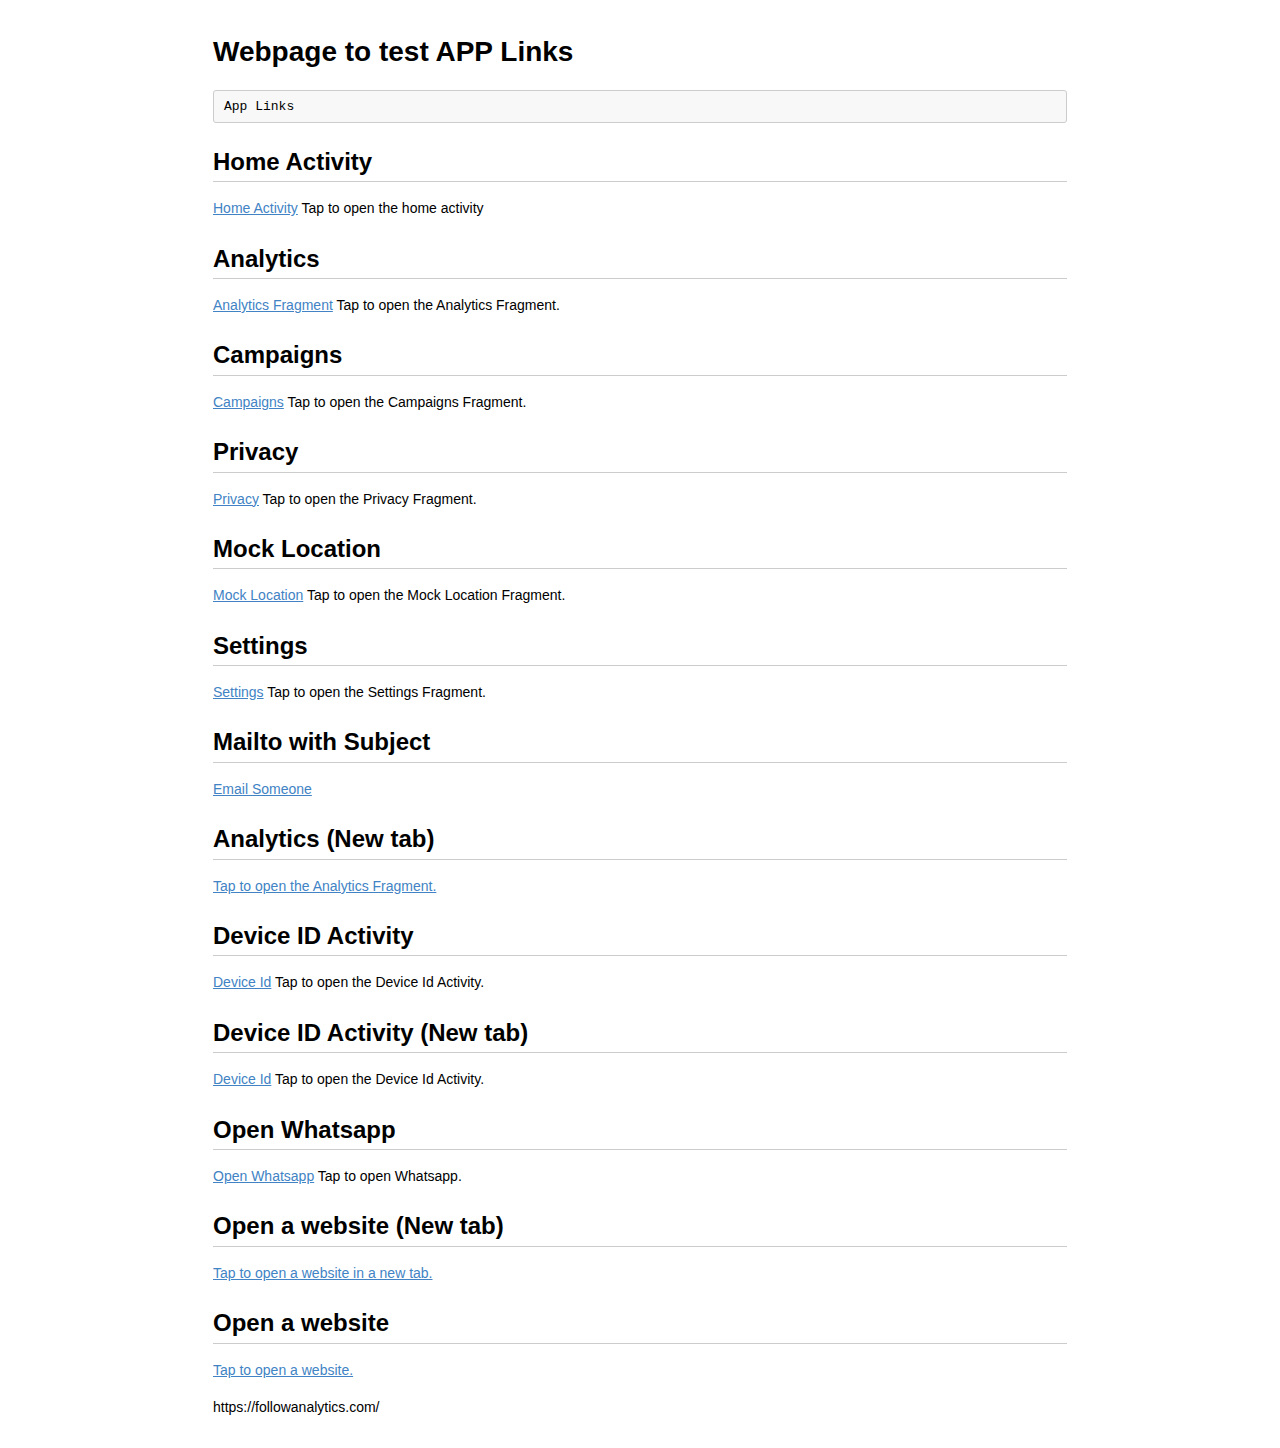
==== index.html @ b5d1f702 "Update index.html" ====
<!DOCTYPE html><html>

<head>
<meta charset="utf-8">
<title>App Links Test</title>
<style type="text/css">
body {
  font-family: Helvetica, arial, sans-serif;
  font-size: 14px;
  line-height: 1.6;
  padding-top: 10px;
  padding-bottom: 10px;
  background-color: white;
  padding: 30px; }

body > *:first-child {
  margin-top: 0 !important; }
body > *:last-child {
  margin-bottom: 0 !important; }

a {
  color: #4183C4; }
a.absent {
  color: #cc0000; }
a.anchor {
  display: block;
  padding-left: 30px;
  margin-left: -30px;
  cursor: pointer;
  position: absolute;
  top: 0;
  left: 0;
  bottom: 0; }

h1, h2, h3, h4, h5, h6 {
  margin: 20px 0 10px;
  padding: 0;
  font-weight: bold;
  -webkit-font-smoothing: antialiased;
  cursor: text;
  position: relative; }

h1:hover a.anchor, h2:hover a.anchor, h3:hover a.anchor, h4:hover a.anchor, h5:hover a.anchor, h6:hover a.anchor {
  background: url([data-uri]) no-repeat 10px center;
  text-decoration: none; }

h1 tt, h1 code {
  font-size: inherit; }

h2 tt, h2 code {
  font-size: inherit; }

h3 tt, h3 code {
  font-size: inherit; }

h4 tt, h4 code {
  font-size: inherit; }

h5 tt, h5 code {
  font-size: inherit; }

h6 tt, h6 code {
  font-size: inherit; }

h1 {
  font-size: 28px;
  color: black; }

h2 {
  font-size: 24px;
  border-bottom: 1px solid #cccccc;
  color: black; }

h3 {
  font-size: 18px; }

h4 {
  font-size: 16px; }

h5 {
  font-size: 14px; }

h6 {
  color: #777777;
  font-size: 14px; }

p, blockquote, ul, ol, dl, li, table, pre {
  margin: 15px 0; }

hr {
  background: transparent url([data-uri]) repeat-x 0 0;
  border: 0 none;
  color: #cccccc;
  height: 4px;
  padding: 0;
}

body > h2:first-child {
  margin-top: 0;
  padding-top: 0; }
body > h1:first-child {
  margin-top: 0;
  padding-top: 0; }
  body > h1:first-child + h2 {
    margin-top: 0;
    padding-top: 0; }
body > h3:first-child, body > h4:first-child, body > h5:first-child, body > h6:first-child {
  margin-top: 0;
  padding-top: 0; }

a:first-child h1, a:first-child h2, a:first-child h3, a:first-child h4, a:first-child h5, a:first-child h6 {
  margin-top: 0;
  padding-top: 0; }

h1 p, h2 p, h3 p, h4 p, h5 p, h6 p {
  margin-top: 0; }

li p.first {
  display: inline-block; }
li {
  margin: 0; }
ul, ol {
  padding-left: 30px; }

ul :first-child, ol :first-child {
  margin-top: 0; }

dl {
  padding: 0; }
  dl dt {
    font-size: 14px;
    font-weight: bold;
    font-style: italic;
    padding: 0;
    margin: 15px 0 5px; }
    dl dt:first-child {
      padding: 0; }
    dl dt > :first-child {
      margin-top: 0; }
    dl dt > :last-child {
      margin-bottom: 0; }
  dl dd {
    margin: 0 0 15px;
    padding: 0 15px; }
    dl dd > :first-child {
      margin-top: 0; }
    dl dd > :last-child {
      margin-bottom: 0; }

blockquote {
  border-left: 4px solid #dddddd;
  padding: 0 15px;
  color: #777777; }
  blockquote > :first-child {
    margin-top: 0; }
  blockquote > :last-child {
    margin-bottom: 0; }

table {
  padding: 0;border-collapse: collapse; }
  table tr {
    border-top: 1px solid #cccccc;
    background-color: white;
    margin: 0;
    padding: 0; }
    table tr:nth-child(2n) {
      background-color: #f8f8f8; }
    table tr th {
      font-weight: bold;
      border: 1px solid #cccccc;
      margin: 0;
      padding: 6px 13px; }
    table tr td {
      border: 1px solid #cccccc;
      margin: 0;
      padding: 6px 13px; }
    table tr th :first-child, table tr td :first-child {
      margin-top: 0; }
    table tr th :last-child, table tr td :last-child {
      margin-bottom: 0; }

img {
  max-width: 100%; }

span.frame {
  display: block;
  overflow: hidden; }
  span.frame > span {
    border: 1px solid #dddddd;
    display: block;
    float: left;
    overflow: hidden;
    margin: 13px 0 0;
    padding: 7px;
    width: auto; }
  span.frame span img {
    display: block;
    float: left; }
  span.frame span span {
    clear: both;
    color: #333333;
    display: block;
    padding: 5px 0 0; }
span.align-center {
  display: block;
  overflow: hidden;
  clear: both; }
  span.align-center > span {
    display: block;
    overflow: hidden;
    margin: 13px auto 0;
    text-align: center; }
  span.align-center span img {
    margin: 0 auto;
    text-align: center; }
span.align-right {
  display: block;
  overflow: hidden;
  clear: both; }
  span.align-right > span {
    display: block;
    overflow: hidden;
    margin: 13px 0 0;
    text-align: right; }
  span.align-right span img {
    margin: 0;
    text-align: right; }
span.float-left {
  display: block;
  margin-right: 13px;
  overflow: hidden;
  float: left; }
  span.float-left span {
    margin: 13px 0 0; }
span.float-right {
  display: block;
  margin-left: 13px;
  overflow: hidden;
  float: right; }
  span.float-right > span {
    display: block;
    overflow: hidden;
    margin: 13px auto 0;
    text-align: right; }

code, tt {
  margin: 0 2px;
  padding: 0 5px;
  white-space: nowrap;
  border: 1px solid #eaeaea;
  background-color: #f8f8f8;
  border-radius: 3px; }

pre code {
  margin: 0;
  padding: 0;
  white-space: pre;
  border: none;
  background: transparent; }

.highlight pre {
  background-color: #f8f8f8;
  border: 1px solid #cccccc;
  font-size: 13px;
  line-height: 19px;
  overflow: auto;
  padding: 6px 10px;
  border-radius: 3px; }

pre {
  background-color: #f8f8f8;
  border: 1px solid #cccccc;
  font-size: 13px;
  line-height: 19px;
  overflow: auto;
  padding: 6px 10px;
  border-radius: 3px; }
  pre code, pre tt {
    background-color: transparent;
    border: none; }

sup {
    font-size: 0.83em;
    vertical-align: super;
    line-height: 0;
}
* {
	-webkit-print-color-adjust: exact;
}
@media screen and (min-width: 914px) {
    body {
        width: 854px;
        margin:0 auto;
    }
}
@media print {
	table, pre {
		page-break-inside: avoid;
	}
	pre {
		word-wrap: break-word;
	}
}
</style>
</head>
<body>
<h1 id="toc_0">Webpage to test APP Links</h1>

<pre><code class="language-metadata">App Links</code></pre>

<h2 id="toc_1">Home Activity</h2>
<p><a href="https://youssaka.github.io/main_activity.html">Home Activity</a> Tap to open the home activity</p>

<h2 id="toc_2">Analytics</h2>
<p><a href="https://youssaka.github.io/analytics.html">Analytics Fragment</a> Tap to open the Analytics Fragment.</p>
	
<h2 id="toc_3">Campaigns</h2>
<p><a href="https://youssaka.github.io/campaigns.html">Campaigns</a> Tap to open the Campaigns Fragment.</p>

<h2 id="toc_4">Privacy</h2>
<p><a href="https://youssaka.github.io/privacy.html">Privacy</a> Tap to open the Privacy Fragment.</p>
	
<h2 id="toc_5">Mock Location</h2>
<p><a href="https://youssaka.github.io/mock_location.html">Mock Location</a> Tap to open the Mock Location Fragment.</p>
	
<h2 id="toc_6">Settings</h2>
<p><a href="https://youssaka.github.io/settings.html">Settings</a> Tap to open the Settings Fragment.</p>

<h2 id="toc_7">Mailto with Subject</h2>
<p><a href="mailto:someoneNotAvailable@example.pt?subject=Just passing by">Email Someone</a></p>

<h2 id="toc_8">Analytics (New tab)</h2>
<p><a href="https://youssaka.github.io/analytics.html" target="_blank">Tap to open the Analytics Fragment.</a></p>
	
<h2 id="toc_9">Device ID Activity</h2>
<p><a href="com.followapps.android.sdkdemo://followanalytics.com/deviceId" >Device Id</a> Tap to open the Device Id Activity.</p>

<h2 id="toc_10">Device ID Activity (New tab)</h2>
<p><a href="com.followapps.android.sdkdemo://followanalytics.com/deviceId" target="_blank">Device Id</a> Tap to open the Device Id Activity.</p>	
	
<h2 id="toc_11">Open Whatsapp</h2>
<p><a href="https://wa.me">Open Whatsapp</a> Tap to open Whatsapp.</p>
	
<h2 id="toc_12">Open a website (New tab)</h2>
<p><a href="https://followanalytics.com/" target="_blank">Tap to open a website in a new tab.</a></p>

<h2 id="toc_13">Open a website</h2>
<p><a href="https://followanalytics.com/">Tap to open a website.</a></p>
<p>https://followanalytics.com/</p>
	
</body>

</html>
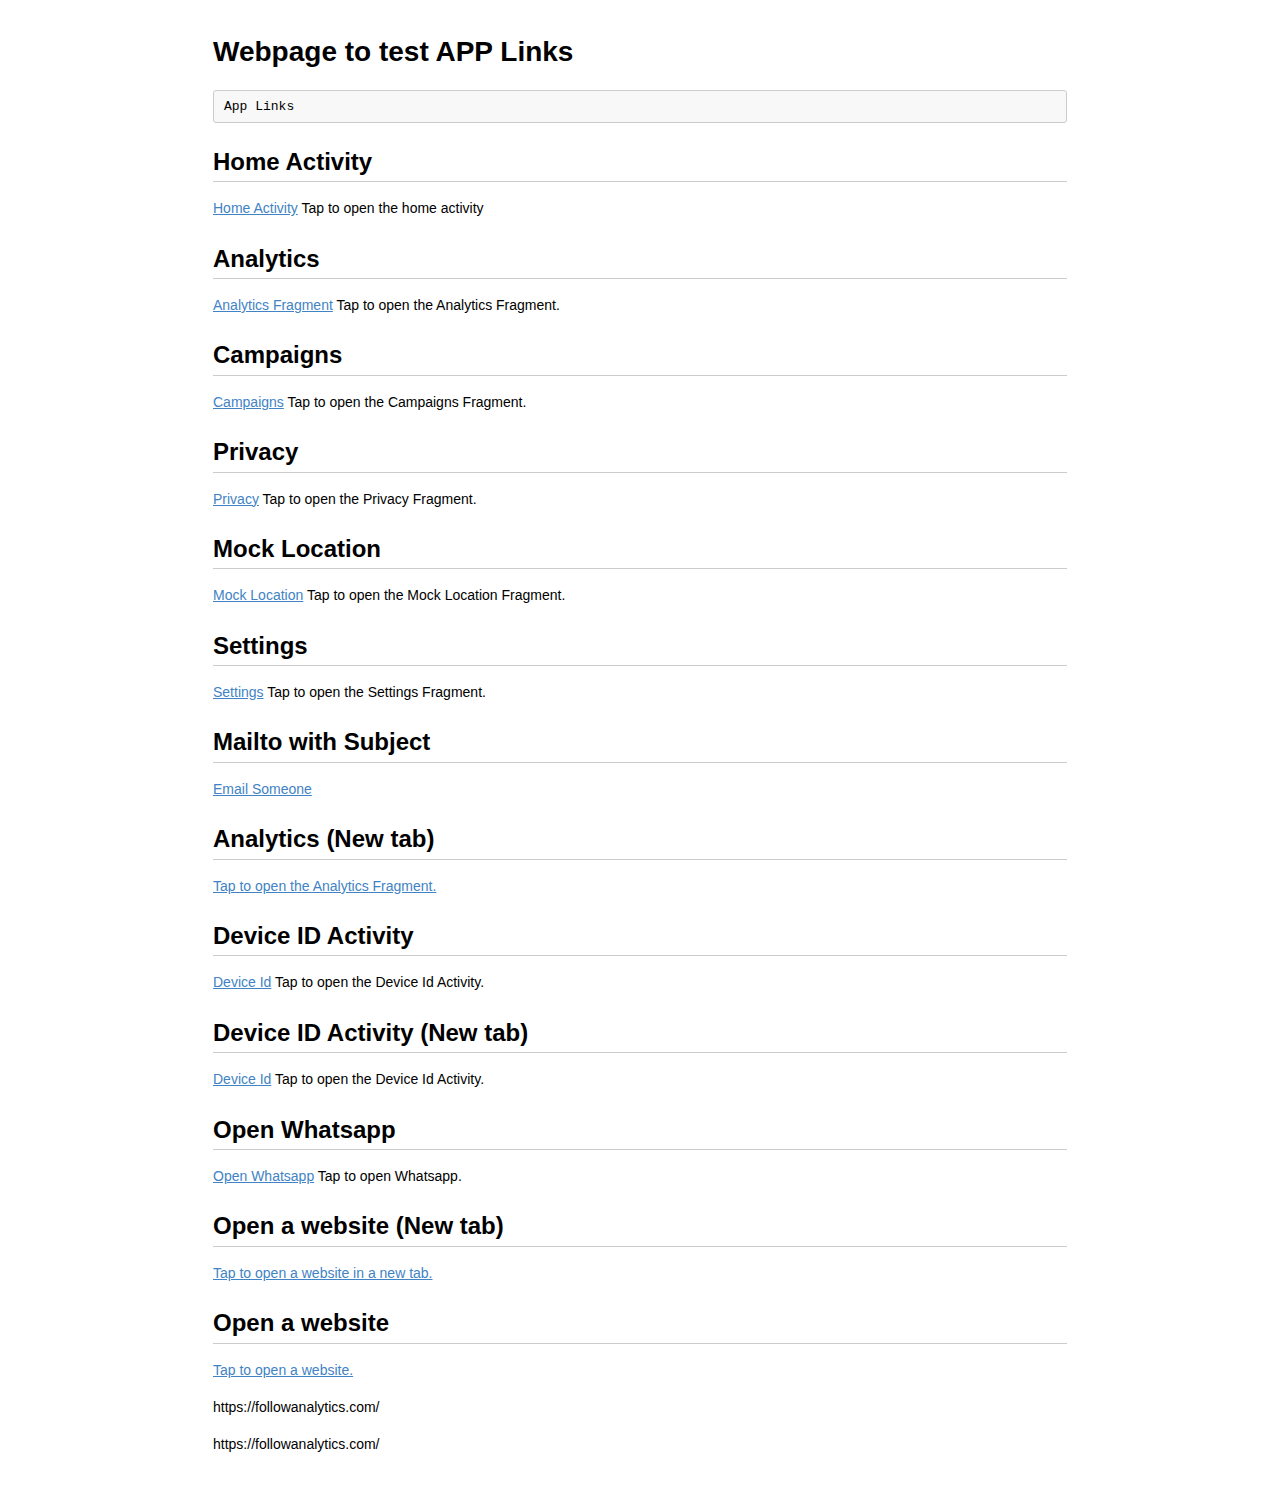
==== commit b9420469: "Update index.html" ====
--- a/index.html
+++ b/index.html
@@ -345,7 +345,7 @@
 <p><a href="https://followanalytics.com/" target="_blank">Tap to open a website in a new tab.</a></p>
 
 <h2 id="toc_13">Open a website</h2>
-<p><a href="https://followanalytics.com/">Tap to open a website.</a></p>
+<p><a href="https://followanalytics.com/">Tap to open a website.</a><p>https://followanalytics.com/</p></p>
 <p>https://followanalytics.com/</p>
 	
 </body>
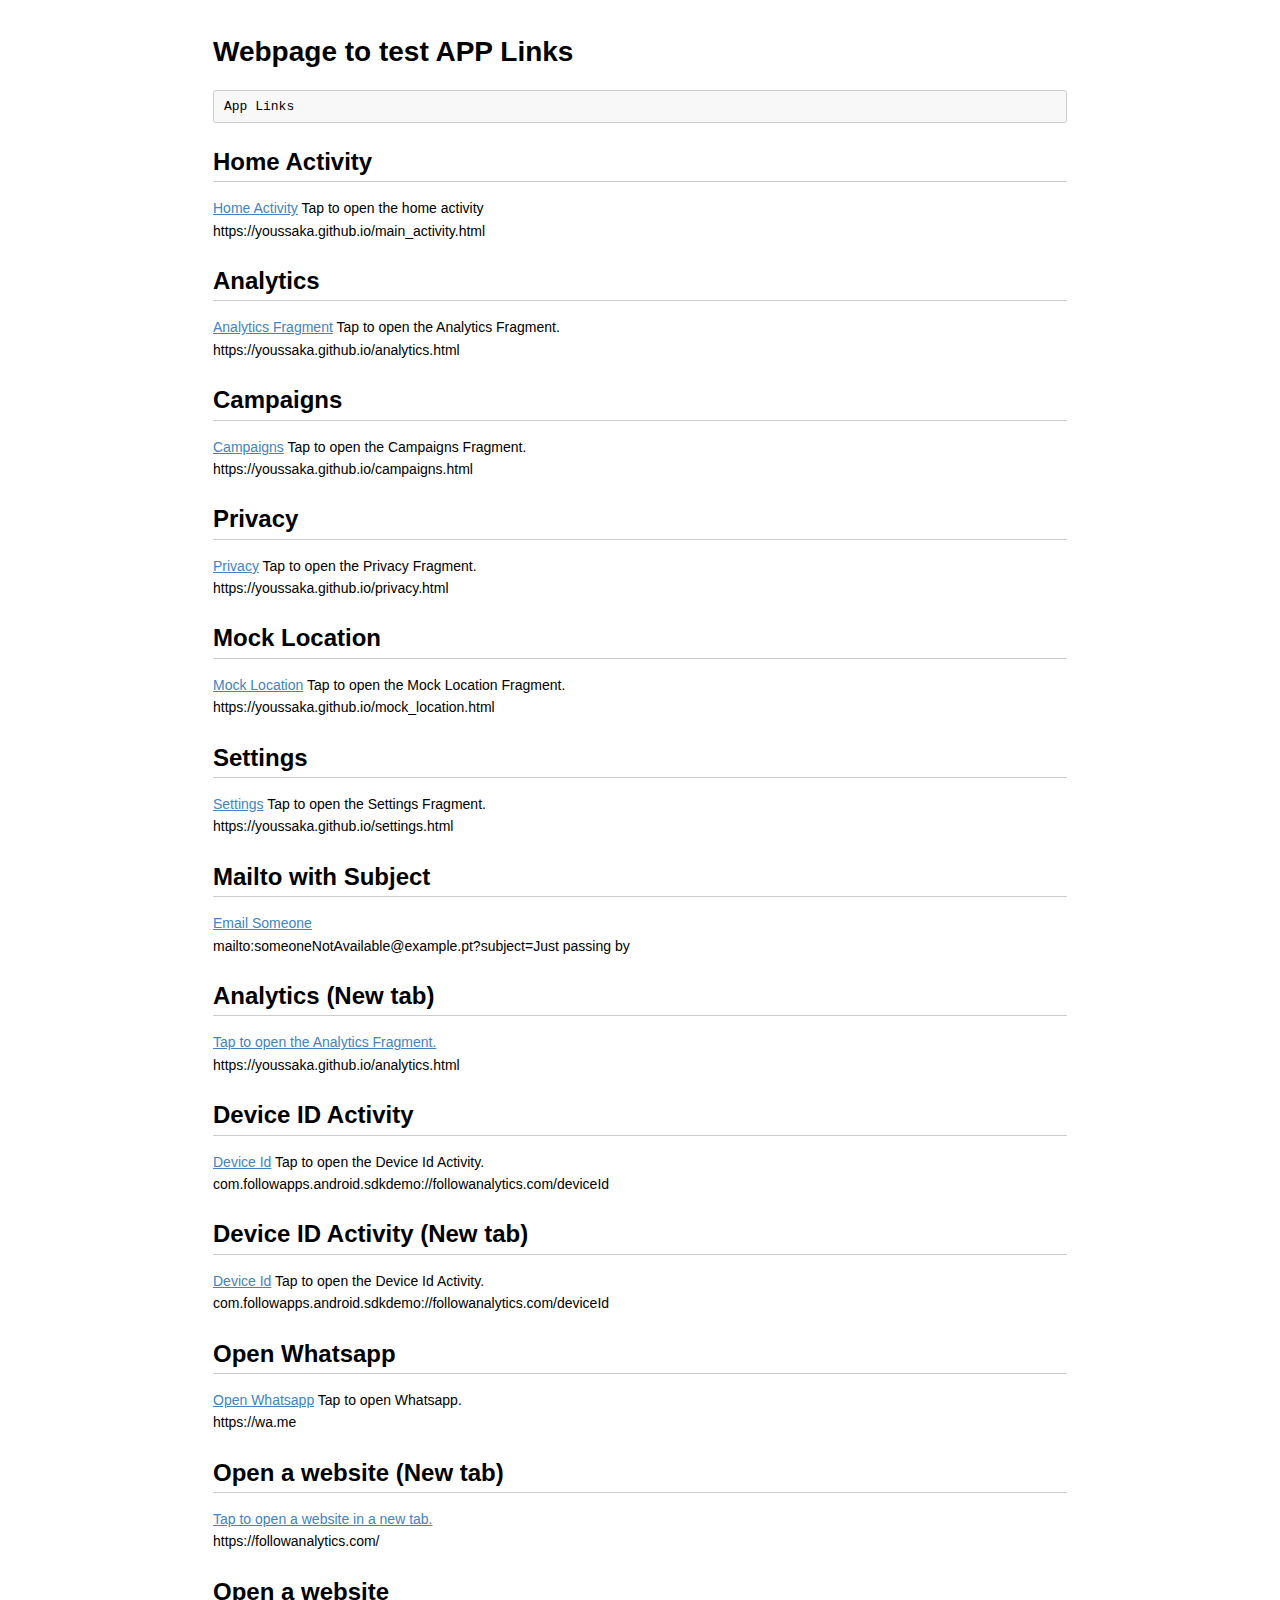
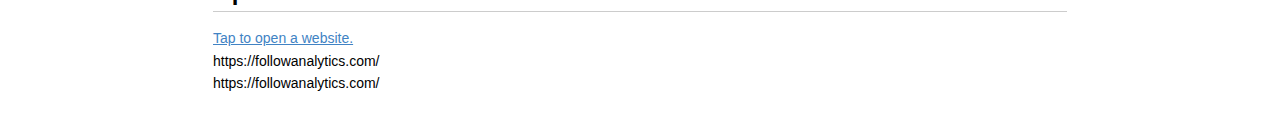
==== commit 867dcd8d: "Update index.html" ====
--- a/index.html
+++ b/index.html
@@ -309,44 +309,56 @@
 <pre><code class="language-metadata">App Links</code></pre>
 
 <h2 id="toc_1">Home Activity</h2>
-<p><a href="https://youssaka.github.io/main_activity.html">Home Activity</a> Tap to open the home activity</p>
+<p><a href="https://youssaka.github.io/main_activity.html">Home Activity</a> Tap to open the home activity
+	<br>https://youssaka.github.io/main_activity.html</p>
 
 <h2 id="toc_2">Analytics</h2>
-<p><a href="https://youssaka.github.io/analytics.html">Analytics Fragment</a> Tap to open the Analytics Fragment.</p>
+<p><a href="https://youssaka.github.io/analytics.html">Analytics Fragment</a> Tap to open the Analytics Fragment.
+	<br>https://youssaka.github.io/analytics.html</p>
 	
 <h2 id="toc_3">Campaigns</h2>
-<p><a href="https://youssaka.github.io/campaigns.html">Campaigns</a> Tap to open the Campaigns Fragment.</p>
+<p><a href="https://youssaka.github.io/campaigns.html">Campaigns</a> Tap to open the Campaigns Fragment.
+	<br>https://youssaka.github.io/campaigns.html</p>
 
 <h2 id="toc_4">Privacy</h2>
-<p><a href="https://youssaka.github.io/privacy.html">Privacy</a> Tap to open the Privacy Fragment.</p>
+<p><a href="https://youssaka.github.io/privacy.html">Privacy</a> Tap to open the Privacy Fragment.
+	<br>https://youssaka.github.io/privacy.html</p>
 	
 <h2 id="toc_5">Mock Location</h2>
-<p><a href="https://youssaka.github.io/mock_location.html">Mock Location</a> Tap to open the Mock Location Fragment.</p>
+<p><a href="https://youssaka.github.io/mock_location.html">Mock Location</a> Tap to open the Mock Location Fragment.
+	<br>https://youssaka.github.io/mock_location.html</p>
 	
 <h2 id="toc_6">Settings</h2>
-<p><a href="https://youssaka.github.io/settings.html">Settings</a> Tap to open the Settings Fragment.</p>
+<p><a href="https://youssaka.github.io/settings.html">Settings</a> Tap to open the Settings Fragment.
+	<br>https://youssaka.github.io/settings.html</p>
 
 <h2 id="toc_7">Mailto with Subject</h2>
-<p><a href="mailto:someoneNotAvailable@example.pt?subject=Just passing by">Email Someone</a></p>
+<p><a href="mailto:someoneNotAvailable@example.pt?subject=Just passing by">Email Someone</a>
+	<br>mailto:someoneNotAvailable@example.pt?subject=Just passing by</p>
 
 <h2 id="toc_8">Analytics (New tab)</h2>
-<p><a href="https://youssaka.github.io/analytics.html" target="_blank">Tap to open the Analytics Fragment.</a></p>
+<p><a href="https://youssaka.github.io/analytics.html" target="_blank">Tap to open the Analytics Fragment.</a>
+	<br>https://youssaka.github.io/analytics.html</p>
 	
 <h2 id="toc_9">Device ID Activity</h2>
-<p><a href="com.followapps.android.sdkdemo://followanalytics.com/deviceId" >Device Id</a> Tap to open the Device Id Activity.</p>
+<p><a href="com.followapps.android.sdkdemo://followanalytics.com/deviceId" >Device Id</a> Tap to open the Device Id Activity.
+	<br>com.followapps.android.sdkdemo://followanalytics.com/deviceId</p>
 
 <h2 id="toc_10">Device ID Activity (New tab)</h2>
-<p><a href="com.followapps.android.sdkdemo://followanalytics.com/deviceId" target="_blank">Device Id</a> Tap to open the Device Id Activity.</p>	
+<p><a href="com.followapps.android.sdkdemo://followanalytics.com/deviceId" target="_blank">Device Id</a> Tap to open the Device Id Activity.
+	<br>com.followapps.android.sdkdemo://followanalytics.com/deviceId</p>	
 	
 <h2 id="toc_11">Open Whatsapp</h2>
-<p><a href="https://wa.me">Open Whatsapp</a> Tap to open Whatsapp.</p>
+<p><a href="https://wa.me">Open Whatsapp</a> Tap to open Whatsapp.
+	<br>https://wa.me</p>
 	
 <h2 id="toc_12">Open a website (New tab)</h2>
-<p><a href="https://followanalytics.com/" target="_blank">Tap to open a website in a new tab.</a></p>
+<p><a href="https://followanalytics.com/" target="_blank">Tap to open a website in a new tab.</a>
+	<br>https://followanalytics.com/</p>
 
 <h2 id="toc_13">Open a website</h2>
-<p><a href="https://followanalytics.com/">Tap to open a website.</a><p>https://followanalytics.com/</p></p>
-<p>https://followanalytics.com/</p>
+<p><a href="https://followanalytics.com/">Tap to open a website.</a><br>https://followanalytics.com/
+	<br>https://followanalytics.com/</p>
 	
 </body>
 
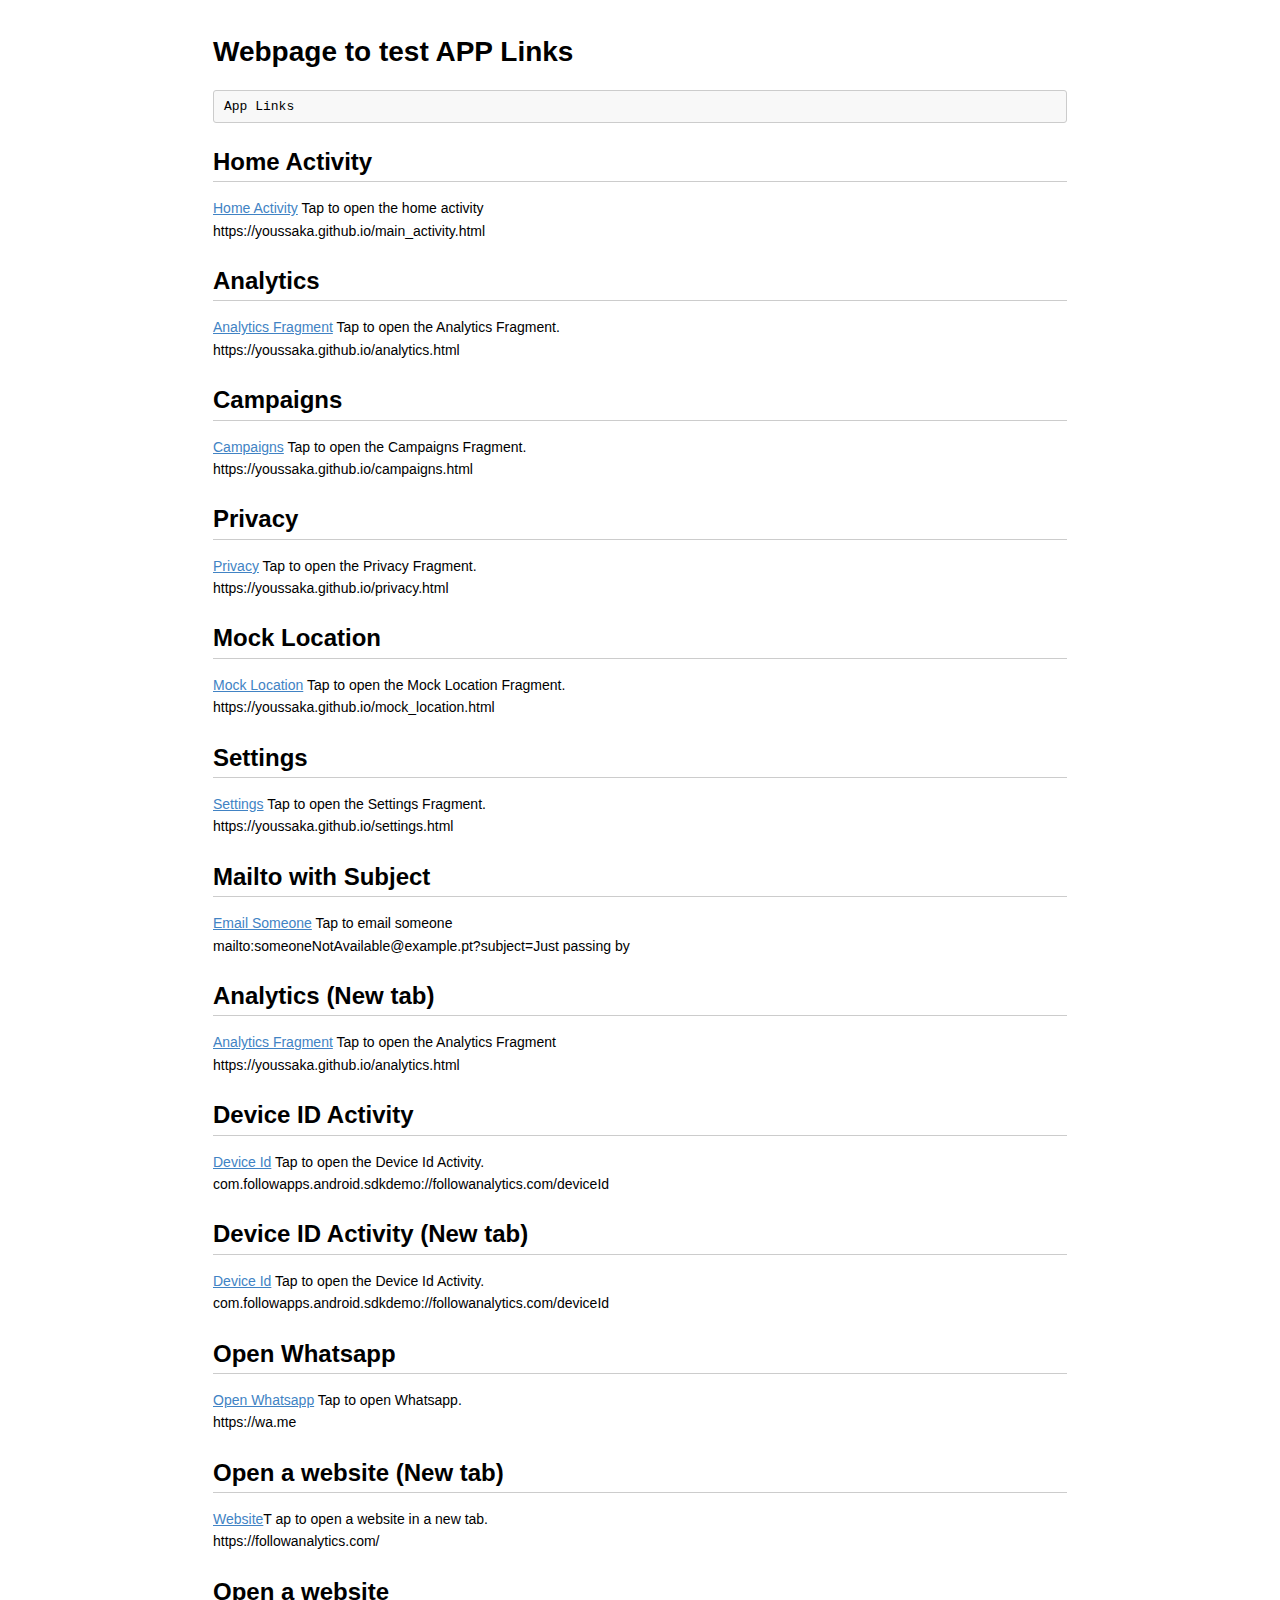
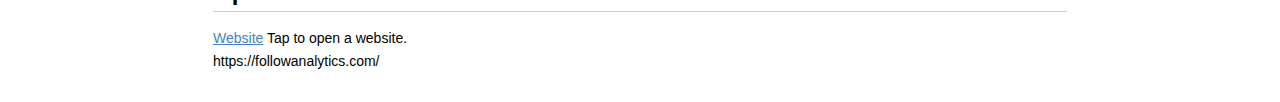
==== commit 4356bf30: "Update index.html" ====
--- a/index.html
+++ b/index.html
@@ -333,11 +333,11 @@
 	<br>https://youssaka.github.io/settings.html</p>
 
 <h2 id="toc_7">Mailto with Subject</h2>
-<p><a href="mailto:someoneNotAvailable@example.pt?subject=Just passing by">Email Someone</a>
+<p><a href="mailto:someoneNotAvailable@example.pt?subject=Just passing by">Email Someone</a> Tap to email someone
 	<br>mailto:someoneNotAvailable@example.pt?subject=Just passing by</p>
 
 <h2 id="toc_8">Analytics (New tab)</h2>
-<p><a href="https://youssaka.github.io/analytics.html" target="_blank">Tap to open the Analytics Fragment.</a>
+<p><a href="https://youssaka.github.io/analytics.html" target="_blank">Analytics Fragment</a> Tap to open the Analytics Fragment
 	<br>https://youssaka.github.io/analytics.html</p>
 	
 <h2 id="toc_9">Device ID Activity</h2>
@@ -353,11 +353,11 @@
 	<br>https://wa.me</p>
 	
 <h2 id="toc_12">Open a website (New tab)</h2>
-<p><a href="https://followanalytics.com/" target="_blank">Tap to open a website in a new tab.</a>
+<p><a href="https://followanalytics.com/" target="_blank">Website</a>T ap to open a website in a new tab.
 	<br>https://followanalytics.com/</p>
 
 <h2 id="toc_13">Open a website</h2>
-<p><a href="https://followanalytics.com/">Tap to open a website.</a><br>https://followanalytics.com/
+<p><a href="https://followanalytics.com/">Website</a> Tap to open a website.
 	<br>https://followanalytics.com/</p>
 	
 </body>
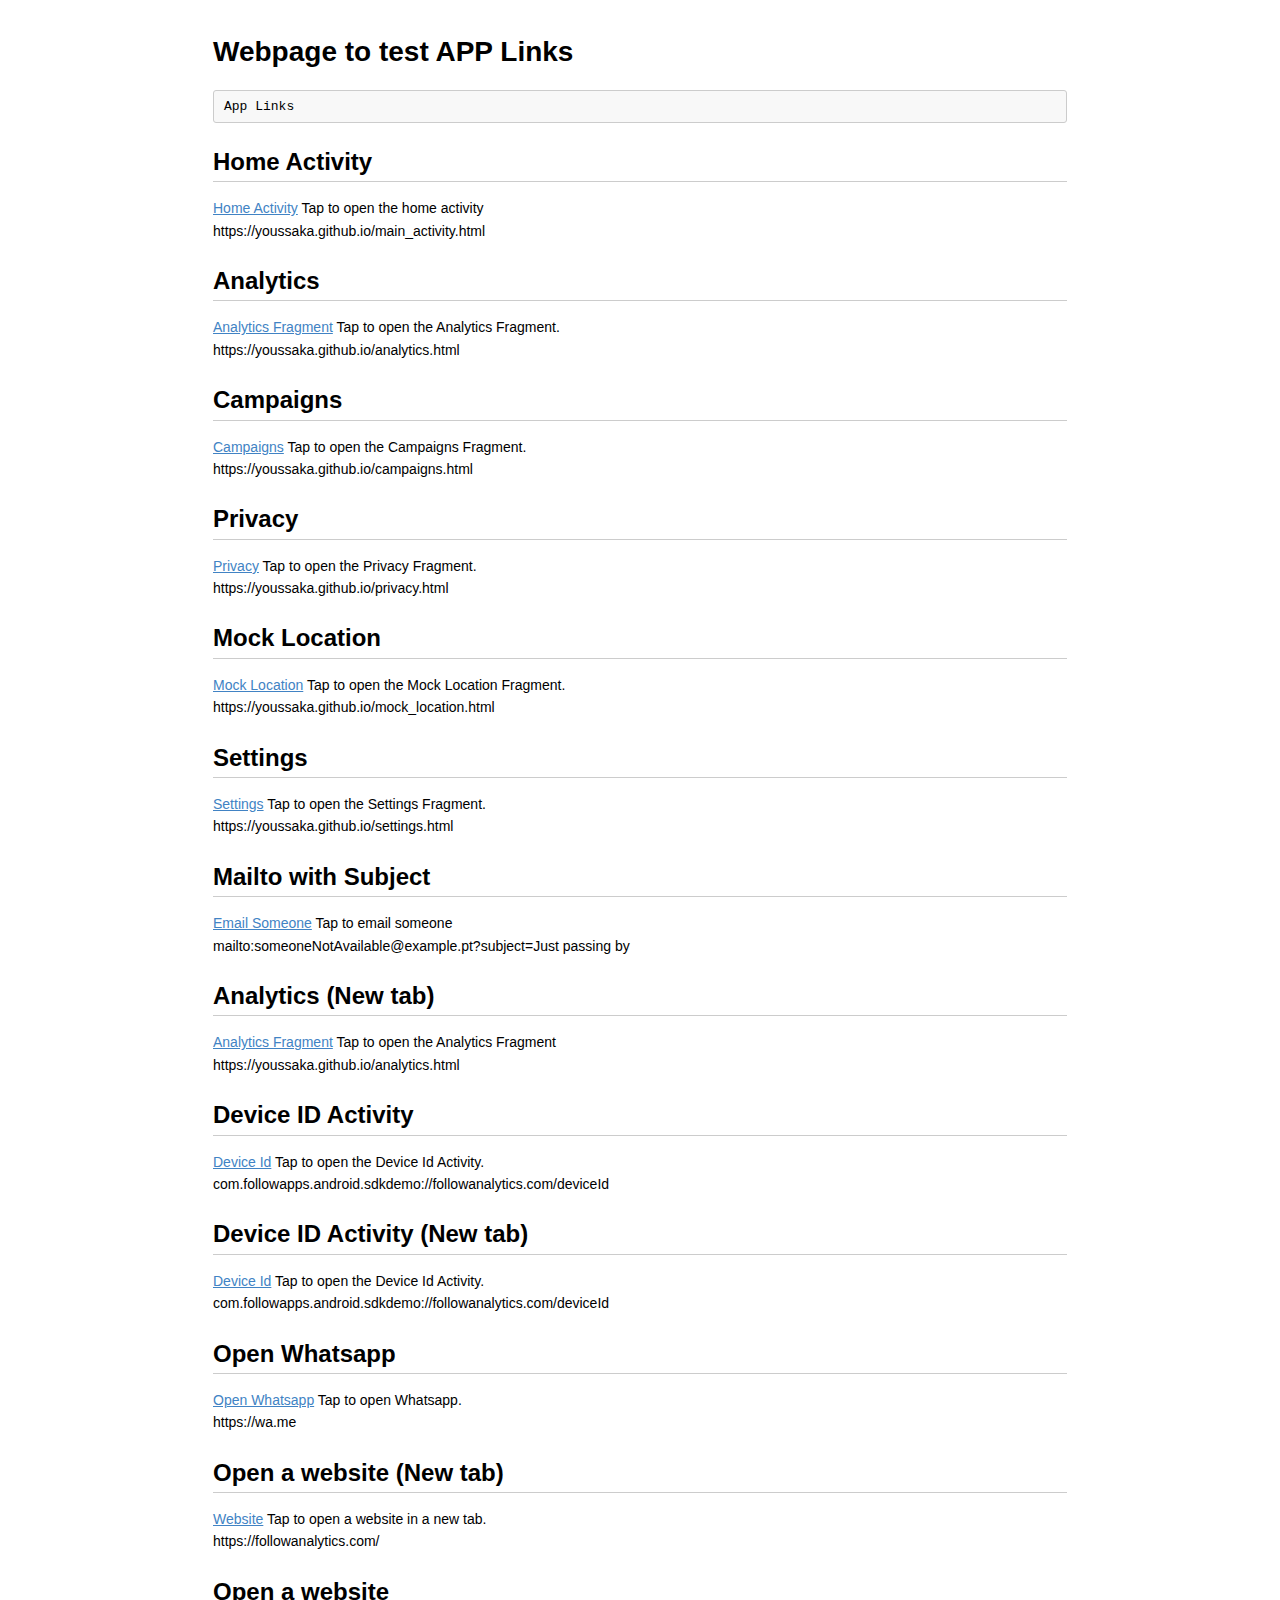
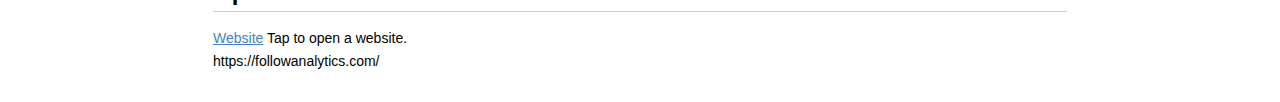
==== commit c481c29c: "Update index.html" ====
--- a/index.html
+++ b/index.html
@@ -353,7 +353,7 @@
 	<br>https://wa.me</p>
 	
 <h2 id="toc_12">Open a website (New tab)</h2>
-<p><a href="https://followanalytics.com/" target="_blank">Website</a>T ap to open a website in a new tab.
+<p><a href="https://followanalytics.com/" target="_blank">Website</a> Tap to open a website in a new tab.
 	<br>https://followanalytics.com/</p>
 
 <h2 id="toc_13">Open a website</h2>
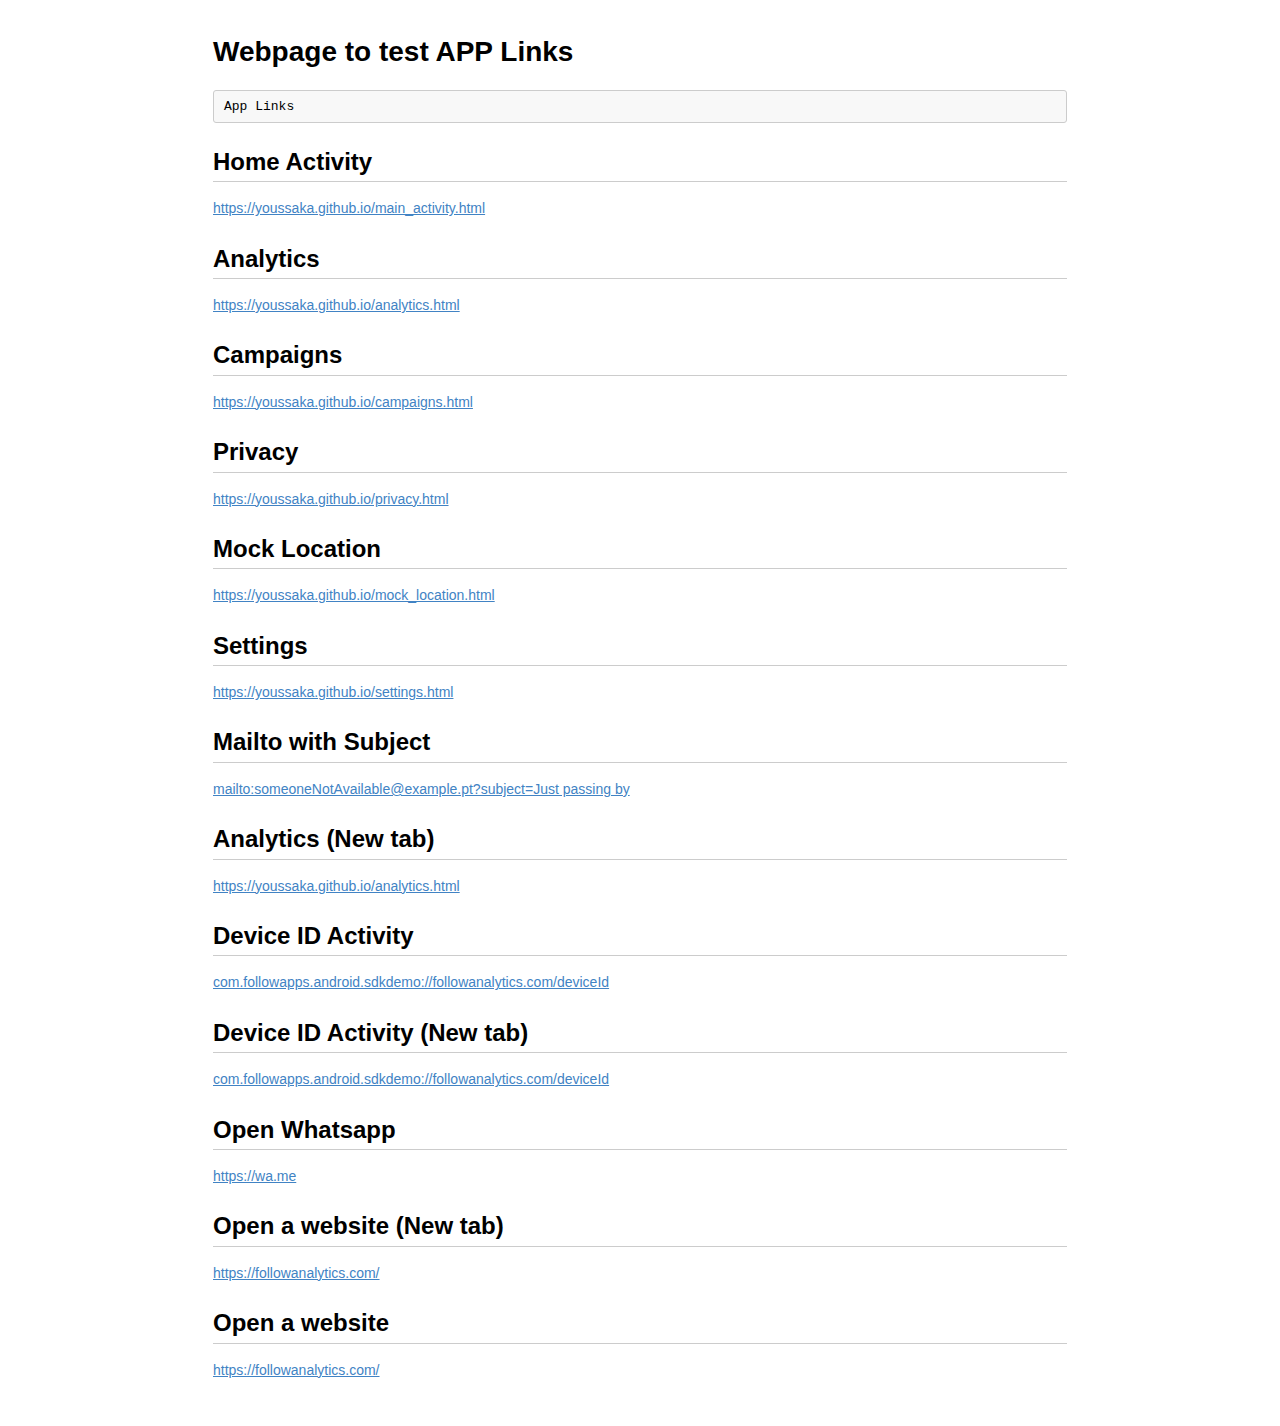
==== commit cd43597d: "Update index.html" ====
--- a/index.html
+++ b/index.html
@@ -309,56 +309,43 @@
 <pre><code class="language-metadata">App Links</code></pre>
 
 <h2 id="toc_1">Home Activity</h2>
-<p><a href="https://youssaka.github.io/main_activity.html">Home Activity</a> Tap to open the home activity
-	<br>https://youssaka.github.io/main_activity.html</p>
+<p><a href="https://youssaka.github.io/main_activity.html">https://youssaka.github.io/main_activity.html</a></p>
 
 <h2 id="toc_2">Analytics</h2>
-<p><a href="https://youssaka.github.io/analytics.html">Analytics Fragment</a> Tap to open the Analytics Fragment.
-	<br>https://youssaka.github.io/analytics.html</p>
+<p><a href="https://youssaka.github.io/analytics.html">https://youssaka.github.io/analytics.html</a></p>
 	
 <h2 id="toc_3">Campaigns</h2>
-<p><a href="https://youssaka.github.io/campaigns.html">Campaigns</a> Tap to open the Campaigns Fragment.
-	<br>https://youssaka.github.io/campaigns.html</p>
+<p><a href="https://youssaka.github.io/campaigns.html">https://youssaka.github.io/campaigns.html</a></p>
 
 <h2 id="toc_4">Privacy</h2>
-<p><a href="https://youssaka.github.io/privacy.html">Privacy</a> Tap to open the Privacy Fragment.
-	<br>https://youssaka.github.io/privacy.html</p>
+<p><a href="https://youssaka.github.io/privacy.html">https://youssaka.github.io/privacy.html</a></p>
 	
 <h2 id="toc_5">Mock Location</h2>
-<p><a href="https://youssaka.github.io/mock_location.html">Mock Location</a> Tap to open the Mock Location Fragment.
-	<br>https://youssaka.github.io/mock_location.html</p>
+<p><a href="https://youssaka.github.io/mock_location.html">https://youssaka.github.io/mock_location.html</a></p>
 	
 <h2 id="toc_6">Settings</h2>
-<p><a href="https://youssaka.github.io/settings.html">Settings</a> Tap to open the Settings Fragment.
-	<br>https://youssaka.github.io/settings.html</p>
+<p><a href="https://youssaka.github.io/settings.html">https://youssaka.github.io/settings.html</a></p>
 
 <h2 id="toc_7">Mailto with Subject</h2>
-<p><a href="mailto:someoneNotAvailable@example.pt?subject=Just passing by">Email Someone</a> Tap to email someone
-	<br>mailto:someoneNotAvailable@example.pt?subject=Just passing by</p>
+<p><a href="mailto:someoneNotAvailable@example.pt?subject=Just passing by">mailto:someoneNotAvailable@example.pt?subject=Just passing by</a></p>
 
 <h2 id="toc_8">Analytics (New tab)</h2>
-<p><a href="https://youssaka.github.io/analytics.html" target="_blank">Analytics Fragment</a> Tap to open the Analytics Fragment
-	<br>https://youssaka.github.io/analytics.html</p>
+<p><a href="https://youssaka.github.io/analytics.html" target="_blank">https://youssaka.github.io/analytics.html</a></p>
 	
 <h2 id="toc_9">Device ID Activity</h2>
-<p><a href="com.followapps.android.sdkdemo://followanalytics.com/deviceId" >Device Id</a> Tap to open the Device Id Activity.
-	<br>com.followapps.android.sdkdemo://followanalytics.com/deviceId</p>
+<p><a href="com.followapps.android.sdkdemo://followanalytics.com/deviceId" >com.followapps.android.sdkdemo://followanalytics.com/deviceId</a></p>
 
 <h2 id="toc_10">Device ID Activity (New tab)</h2>
-<p><a href="com.followapps.android.sdkdemo://followanalytics.com/deviceId" target="_blank">Device Id</a> Tap to open the Device Id Activity.
-	<br>com.followapps.android.sdkdemo://followanalytics.com/deviceId</p>	
+<p><a href="com.followapps.android.sdkdemo://followanalytics.com/deviceId" target="_blank">com.followapps.android.sdkdemo://followanalytics.com/deviceId</a></p>	
 	
 <h2 id="toc_11">Open Whatsapp</h2>
-<p><a href="https://wa.me">Open Whatsapp</a> Tap to open Whatsapp.
-	<br>https://wa.me</p>
+<p><a href="https://wa.me">https://wa.me</a></p>
 	
 <h2 id="toc_12">Open a website (New tab)</h2>
-<p><a href="https://followanalytics.com/" target="_blank">Website</a> Tap to open a website in a new tab.
-	<br>https://followanalytics.com/</p>
+<p><a href="https://followanalytics.com/" target="_blank">https://followanalytics.com/</a> </p>
 
 <h2 id="toc_13">Open a website</h2>
-<p><a href="https://followanalytics.com/">Website</a> Tap to open a website.
-	<br>https://followanalytics.com/</p>
+<p><a href="https://followanalytics.com/">https://followanalytics.com/</p>
 	
 </body>
 
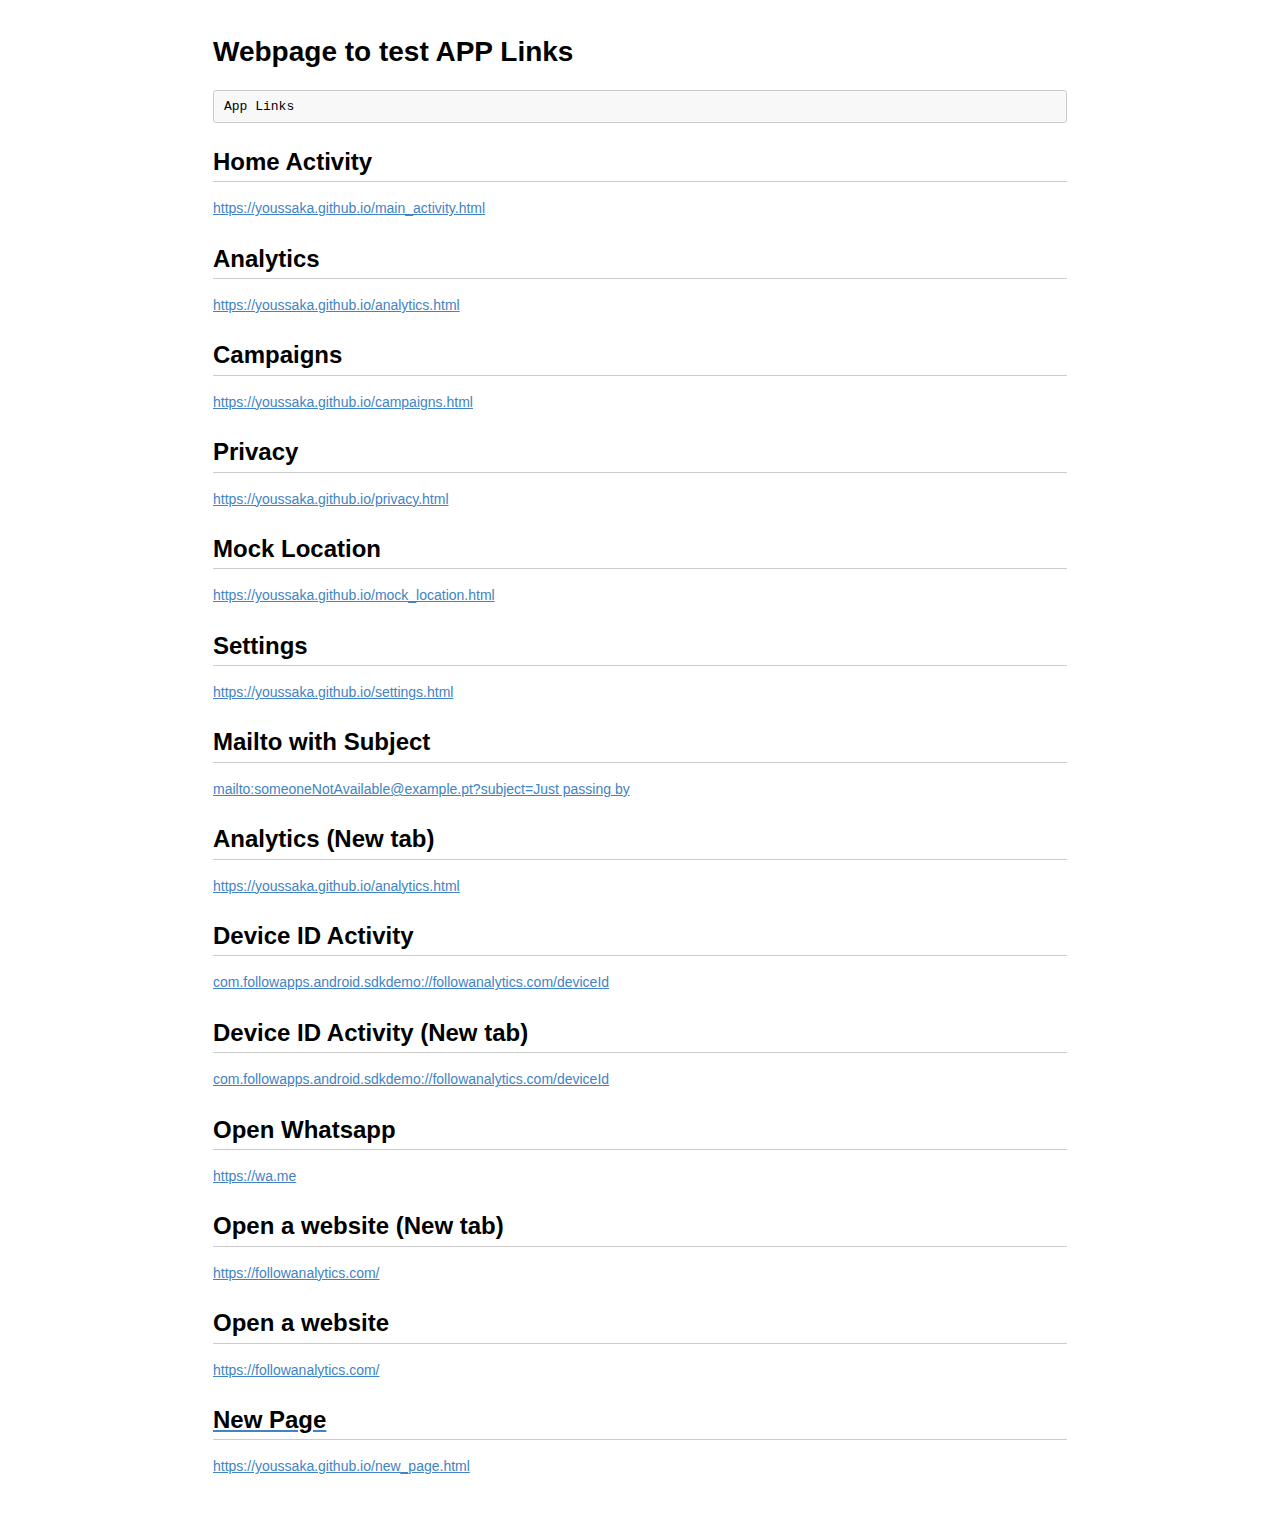
==== commit ca727689: "Update index.html" ====
--- a/index.html
+++ b/index.html
@@ -347,6 +347,9 @@
 <h2 id="toc_13">Open a website</h2>
 <p><a href="https://followanalytics.com/">https://followanalytics.com/</p>
 	
+<h2 id="toc_13">New Page</h2>
+<p><a href="https://youssaka.github.io/new_page.html">https://youssaka.github.io/new_page.html</p>
+	
 </body>
 
 </html>
